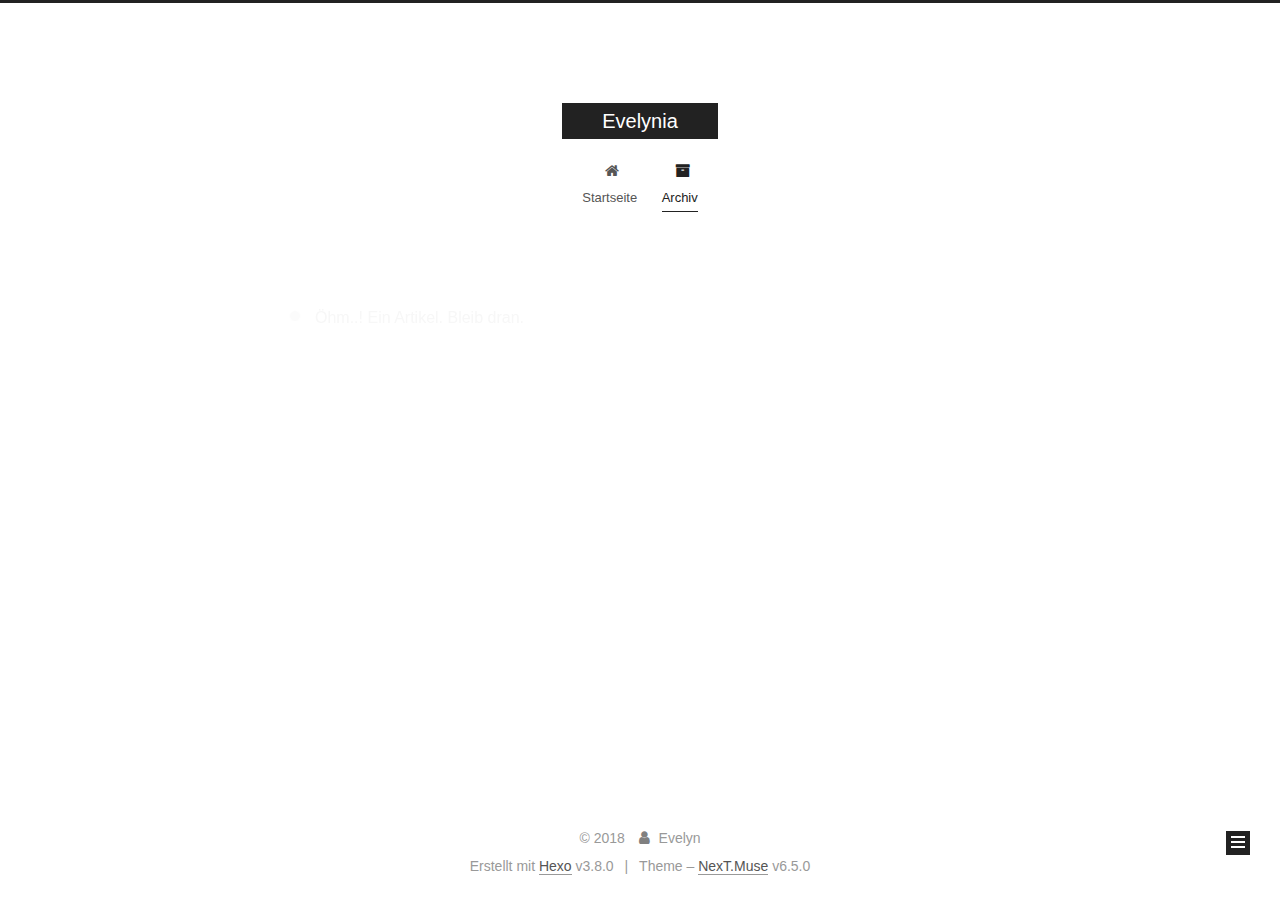
==== archives/index.html @ b8d5f266 "Site updated: 2018-11-14 13:41:40" ====
<!DOCTYPE html>












  


<html class="theme-next muse use-motion" lang="">
<head><meta name="generator" content="Hexo 3.8.0">
  <meta charset="UTF-8">
<meta http-equiv="X-UA-Compatible" content="IE=edge">
<meta name="viewport" content="width=device-width, initial-scale=1, maximum-scale=2">
<meta name="theme-color" content="#222">












<meta http-equiv="Cache-Control" content="no-transform">
<meta http-equiv="Cache-Control" content="no-siteapp">






















<link href="/lib/font-awesome/css/font-awesome.min.css?v=4.6.2" rel="stylesheet" type="text/css">

<link href="/css/main.css?v=6.5.0" rel="stylesheet" type="text/css">


  <link rel="apple-touch-icon" sizes="180x180" href="/images/apple-touch-icon-next.png?v=6.5.0">


  <link rel="icon" type="image/png" sizes="32x32" href="/images/favicon-32x32-next.png?v=6.5.0">


  <link rel="icon" type="image/png" sizes="16x16" href="/images/favicon-16x16-next.png?v=6.5.0">


  <link rel="mask-icon" href="/images/logo.svg?v=6.5.0" color="#222">









<script type="text/javascript" id="hexo.configurations">
  var NexT = window.NexT || {};
  var CONFIG = {
    root: '/',
    scheme: 'Muse',
    version: '6.5.0',
    sidebar: {"position":"left","display":"post","offset":12,"b2t":false,"scrollpercent":false,"onmobile":false},
    fancybox: false,
    fastclick: false,
    lazyload: false,
    tabs: true,
    motion: {"enable":true,"async":false,"transition":{"post_block":"fadeIn","post_header":"slideDownIn","post_body":"slideDownIn","coll_header":"slideLeftIn","sidebar":"slideUpIn"}},
    algolia: {
      applicationID: '',
      apiKey: '',
      indexName: '',
      hits: {"per_page":10},
      labels: {"input_placeholder":"Search for Posts","hits_empty":"We didn't find any results for the search: ${query}","hits_stats":"${hits} results found in ${time} ms"}
    }
  };
</script>


  




  <meta name="keywords" content="Unity">
<meta property="og:type" content="website">
<meta property="og:title" content="Evelynia">
<meta property="og:url" content="http://evelynia.github.io/archives/index.html">
<meta property="og:site_name" content="Evelynia">
<meta property="og:locale" content="default">
<meta name="twitter:card" content="summary">
<meta name="twitter:title" content="Evelynia">






  <link rel="canonical" href="http://evelynia.github.io/archives/">



<script type="text/javascript" id="page.configurations">
  CONFIG.page = {
    sidebar: "",
  };
</script>

  <title>Archiv | Evelynia</title>
  











  <noscript>
  <style type="text/css">
    .use-motion .motion-element,
    .use-motion .brand,
    .use-motion .menu-item,
    .sidebar-inner,
    .use-motion .post-block,
    .use-motion .pagination,
    .use-motion .comments,
    .use-motion .post-header,
    .use-motion .post-body,
    .use-motion .collection-title { opacity: initial; }

    .use-motion .logo,
    .use-motion .site-title,
    .use-motion .site-subtitle {
      opacity: initial;
      top: initial;
    }

    .use-motion {
      .logo-line-before i { left: initial; }
      .logo-line-after i { right: initial; }
    }
  </style>
</noscript>

</head>

<body itemscope="" itemtype="http://schema.org/WebPage" lang="default">

  
  
    
  

  <div class="container sidebar-position-left page-archive">
    <div class="headband"></div>

    <header id="header" class="header" itemscope="" itemtype="http://schema.org/WPHeader">
      <div class="header-inner"><div class="site-brand-wrapper">
  <div class="site-meta ">
    

    <div class="custom-logo-site-title">
      <a href="/" class="brand" rel="start">
        <span class="logo-line-before"><i></i></span>
        <span class="site-title">Evelynia</span>
        <span class="logo-line-after"><i></i></span>
      </a>
    </div>
    
  </div>

  <div class="site-nav-toggle">
    <button aria-label="Toggle navigation bar">
      <span class="btn-bar"></span>
      <span class="btn-bar"></span>
      <span class="btn-bar"></span>
    </button>
  </div>
</div>



<nav class="site-nav">
  
    <ul id="menu" class="menu">
      
        
        
        
          
          <li class="menu-item menu-item-home">

    
    
    
      
    

    

    <a href="/" rel="section"><i class="menu-item-icon fa fa-fw fa-home"></i> <br>Startseite</a>

  </li>
        
        
        
          
          <li class="menu-item menu-item-archives menu-item-active">

    
    
    
      
    

    

    <a href="/archives/" rel="section"><i class="menu-item-icon fa fa-fw fa-archive"></i> <br>Archiv</a>

  </li>

      
      
    </ul>
  

  
    

    
    
      
      
    
      
      
    
    

  


  

  
</nav>



  



</div>
    </header>

    


    <main id="main" class="main">
      <div class="main-inner">
        <div class="content-wrap">
          
          <div id="content" class="content">
            

  
  
  
  <div class="post-block archive">
    <div id="posts" class="posts-collapse">
      <span class="archive-move-on"></span>

      
      <span class="archive-page-counter">
        
        
        
          
        
        Öhm..! Ein Artikel. Bleib dran.
      </span>
      

      

        
        
        

        
          
          <div class="collection-title">
            <h1 class="archive-year" id="archive-year-2018">2018</h1>
          </div>
        
        

        

  <article class="post post-type-normal" itemscope="" itemtype="http://schema.org/Article">
    <header class="post-header">

      <h2 class="post-title">
        
            <a class="post-title-link" href="/2018/11/14/hello-world/" itemprop="url">
              
                <span itemprop="name">Hello World</span>
              
            </a>
        
      </h2>

      <div class="post-meta">
        <time class="post-time" itemprop="dateCreated" datetime="2018-11-14T13:19:32+08:00" content="2018-11-14">
          11-14
        </time>
      </div>

    </header>
  </article>



      

    </div>
  </div>
  
  
  

  



          </div>
          

        </div>
        
          
  
  <div class="sidebar-toggle">
    <div class="sidebar-toggle-line-wrap">
      <span class="sidebar-toggle-line sidebar-toggle-line-first"></span>
      <span class="sidebar-toggle-line sidebar-toggle-line-middle"></span>
      <span class="sidebar-toggle-line sidebar-toggle-line-last"></span>
    </div>
  </div>

  <aside id="sidebar" class="sidebar">
    
    <div class="sidebar-inner">

      

      

      <section class="site-overview-wrap sidebar-panel sidebar-panel-active">
        <div class="site-overview">
          <div class="site-author motion-element" itemprop="author" itemscope="" itemtype="http://schema.org/Person">
            
              <p class="site-author-name" itemprop="name">Evelyn</p>
              <p class="site-description motion-element" itemprop="description"></p>
          </div>

          
            <nav class="site-state motion-element">
              
                <div class="site-state-item site-state-posts">
                
                  <a href="/archives/">
                
                    <span class="site-state-item-count">1</span>
                    <span class="site-state-item-name">Artikel</span>
                  </a>
                </div>
              

              

              
            </nav>
          

          

          

          

          
          

          
            
          
          

        </div>
      </section>

      

      

    </div>
  </aside>


        
      </div>
    </main>

    <footer id="footer" class="footer">
      <div class="footer-inner">
        <div class="copyright">&copy; <span itemprop="copyrightYear">2018</span>
  <span class="with-love" id="animate">
    <i class="fa fa-user"></i>
  </span>
  <span class="author" itemprop="copyrightHolder">Evelyn</span>

  

  
</div>


  <div class="powered-by">Erstellt mit  <a href="https://hexo.io" class="theme-link" rel="noopener" target="_blank">Hexo</a> v3.8.0</div>



  <span class="post-meta-divider">|</span>



  <div class="theme-info">Theme – <a href="https://theme-next.org" class="theme-link" rel="noopener" target="_blank">NexT.Muse</a> v6.5.0</div>




        








        
      </div>
    </footer>

    
      <div class="back-to-top">
        <i class="fa fa-arrow-up"></i>
        
      </div>
    

    
	
    

    
  </div>

  

<script type="text/javascript">
  if (Object.prototype.toString.call(window.Promise) !== '[object Function]') {
    window.Promise = null;
  }
</script>


























  
  
    <script type="text/javascript" src="/lib/jquery/index.js?v=2.1.3"></script>
  

  
  
    <script type="text/javascript" src="/lib/velocity/velocity.min.js?v=1.2.1"></script>
  

  
  
    <script type="text/javascript" src="/lib/velocity/velocity.ui.min.js?v=1.2.1"></script>
  


  


  <script type="text/javascript" src="/js/src/utils.js?v=6.5.0"></script>

  <script type="text/javascript" src="/js/src/motion.js?v=6.5.0"></script>



  
  

  

  


  <script type="text/javascript" src="/js/src/bootstrap.js?v=6.5.0"></script>



  



  










  





  

  

  

  

  

  
  

  

  

  

  

  

  

</body>
</html>
---- css/main.css ----
/* normalize.css v3.0.2 | MIT License | git.io/normalize */
html {
  font-family: sans-serif; /* 1 */
  -ms-text-size-adjust: 100%; /* 2 */
  -webkit-text-size-adjust: 100%; /* 2 */
}
body {
  margin: 0;
}
article,
aside,
details,
figcaption,
figure,
footer,
header,
hgroup,
main,
menu,
nav,
section,
summary {
  display: block;
}
audio,
canvas,
progress,
video {
  display: inline-block; /* 1 */
  vertical-align: baseline; /* 2 */
}
audio:not([controls]) {
  display: none;
  height: 0;
}
[hidden],
template {
  display: none;
}
a {
  background-color: transparent;
}
a:active,
a:hover {
  outline: 0;
}
abbr[title] {
  border-bottom: 1px dotted;
}
b,
strong {
  font-weight: bold;
}
dfn {
  font-style: italic;
}
h1 {
  font-size: 2em;
  margin: 0.67em 0;
}
mark {
  background: #ff0;
  color: #000;
}
small {
  font-size: 80%;
}
sub,
sup {
  font-size: 75%;
  line-height: 0;
  position: relative;
  vertical-align: baseline;
}
sup {
  top: -0.5em;
}
sub {
  bottom: -0.25em;
}
img {
  border: 0;
}
svg:not(:root) {
  overflow: hidden;
}
figure {
  margin: 1em 40px;
}
hr {
  -moz-box-sizing: content-box;
  box-sizing: content-box;
  height: 0;
}
pre {
  overflow: auto;
}
code,
kbd,
pre,
samp {
  font-family: monospace, monospace;
  font-size: 1em;
}
button,
input,
optgroup,
select,
textarea {
  color: inherit; /* 1 */
  font: inherit; /* 2 */
  margin: 0; /* 3 */
}
button {
  overflow: visible;
}
button,
select {
  text-transform: none;
}
button,
html input[type="button"],
input[type="reset"],
input[type="submit"] {
  -webkit-appearance: button; /* 2 */
  cursor: pointer; /* 3 */
}
button[disabled],
html input[disabled] {
  cursor: default;
}
button::-moz-focus-inner,
input::-moz-focus-inner {
  border: 0;
  padding: 0;
}
input {
  line-height: normal;
}
input[type="checkbox"],
input[type="radio"] {
  box-sizing: border-box; /* 1 */
  padding: 0; /* 2 */
}
input[type="number"]::-webkit-inner-spin-button,
input[type="number"]::-webkit-outer-spin-button {
  height: auto;
}
input[type="search"] {
  -webkit-appearance: textfield; /* 1 */
  -moz-box-sizing: content-box;
  -webkit-box-sizing: content-box; /* 2 */
  box-sizing: content-box;
}
input[type="search"]::-webkit-search-cancel-button,
input[type="search"]::-webkit-search-decoration {
  -webkit-appearance: none;
}
fieldset {
  border: 1px solid #c0c0c0;
  margin: 0 2px;
  padding: 0.35em 0.625em 0.75em;
}
legend {
  border: 0; /* 1 */
  padding: 0; /* 2 */
}
textarea {
  overflow: auto;
}
optgroup {
  font-weight: bold;
}
table {
  border-collapse: collapse;
  border-spacing: 0;
}
td,
th {
  padding: 0;
}
::selection {
  background: #262a30;
  color: #fff;
}
body {
  position: relative;
  font-family: 'Lato', "PingFang SC", "Microsoft YaHei", sans-serif;
  font-size: 14px;
  line-height: 2;
  color: #555;
  background: #fff;
}
@media (max-width: 767px) {
  body {
    padding-right: 0 !important;
  }
}
@media (min-width: 768px) and (max-width: 991px) {
  body {
    padding-right: 0 !important;
  }
}
@media (min-width: 1200px) {
  body {
    font-size: 16px;
  }
}
h1,
h2,
h3,
h4,
h5,
h6 {
  margin: 0;
  padding: 0;
  font-weight: bold;
  line-height: 1.5;
  font-family: 'Lato', "PingFang SC", "Microsoft YaHei", sans-serif;
}
h1,
h2,
h3,
h4,
h5,
h6 {
  margin: 20px 0 15px;
}
h1 {
  font-size: 22px;
}
@media (max-width: 767px) {
  h1 {
    font-size: 18px;
  }
}
h2 {
  font-size: 20px;
}
@media (max-width: 767px) {
  h2 {
    font-size: 16px;
  }
}
h3 {
  font-size: 18px;
}
@media (max-width: 767px) {
  h3 {
    font-size: 14px;
  }
}
h4 {
  font-size: 16px;
}
@media (max-width: 767px) {
  h4 {
    font-size: 12px;
  }
}
h5 {
  font-size: 14px;
}
@media (max-width: 767px) {
  h5 {
    font-size: 10px;
  }
}
h6 {
  font-size: 12px;
}
@media (max-width: 767px) {
  h6 {
    font-size: 8px;
  }
}
p {
  margin: 0 0 20px 0;
}
a,
span.exturl {
  overflow-wrap: break-word;
  word-wrap: break-word;
  background-color: transparent;
  color: #555;
  text-decoration: none;
  outline: none;
  border-bottom: 1px solid #999;
  cursor: pointer;
}
a:hover,
span.exturl:hover {
  color: #222;
  border-bottom-color: #222;
}
blockquote {
  margin: 0;
  padding: 0;
}
img {
  display: block;
  margin: auto;
  max-width: 100%;
  height: auto;
}
hr {
  margin: 40px 0;
  height: 3px;
  border: none;
  background-color: #ddd;
  background-image: repeating-linear-gradient(-45deg, #fff, #fff 4px, transparent 4px, transparent 8px);
}
blockquote {
  padding: 0 15px;
  color: #666;
  border-left: 4px solid #ddd;
}
blockquote cite::before {
  content: "-";
  padding: 0 5px;
}
dt {
  font-weight: 700;
}
dd {
  margin: 0;
  padding: 0;
}
kbd {
  border: 1px solid #ccc;
  border-radius: 0.2em;
  box-shadow: 0.1em 0.1em 0.2em rgba(0,0,0,0.1);
  background-color: #f9f9f9;
  font-family: inherit;
  background-image: -webkit-linear-gradient(top, #eee, #fff, #eee);
  padding: 0.1em 0.3em;
  white-space: nowrap;
}
.text-left {
  text-align: left;
}
.text-center {
  text-align: center;
}
.text-right {
  text-align: right;
}
.text-justify {
  text-align: justify;
}
.text-nowrap {
  white-space: nowrap;
}
.text-lowercase {
  text-transform: lowercase;
}
.text-uppercase {
  text-transform: uppercase;
}
.text-capitalize {
  text-transform: capitalize;
}
.center-block {
  display: block;
  margin-left: auto;
  margin-right: auto;
}
.clearfix:before,
.clearfix:after {
  content: " ";
  display: table;
}
.clearfix:after {
  clear: both;
}
.pullquote {
  width: 45%;
}
.pullquote.left {
  float: left;
  margin-left: 5px;
  margin-right: 10px;
}
.pullquote.right {
  float: right;
  margin-left: 10px;
  margin-right: 5px;
}
.affix.affix.affix {
  position: fixed;
}
.translation {
  margin-top: -20px;
  font-size: 14px;
  color: #999;
}
.scrollbar-measure {
  width: 100px;
  height: 100px;
  overflow: scroll;
  position: absolute;
  top: -9999px;
}
.use-motion .motion-element {
  opacity: 0;
}
table {
  margin: 20px 0;
  width: 100%;
  border-collapse: collapse;
  border-spacing: 0;
  border: 1px solid #ddd;
  font-size: 14px;
  word-break: break-all;
}
table>tbody>tr:nth-of-type(odd) {
  background-color: #f9f9f9;
}
table>tbody>tr:hover {
  background-color: #f5f5f5;
}
caption,
th,
td {
  padding: 8px;
  text-align: left;
  vertical-align: middle;
  font-weight: normal;
}
th,
td {
  border-bottom: 3px solid #ddd;
  border-right: 1px solid #eee;
}
th {
  padding-bottom: 10px;
  font-weight: 700;
}
td {
  border-bottom-width: 1px;
}
html,
body {
  height: 100%;
}
.container {
  position: relative;
  min-height: 100%;
}
.header-inner {
  margin: 0 auto;
  padding: 100px 0 70px;
  width: 700px;
}
@media (min-width: 1200px) {
  .container .header-inner {
    width: 800px;
  }
}
@media (min-width: 1600px) {
  .container .header-inner {
    width: 900px;
  }
}
.main {
  padding-bottom: 150px;
}
.main-inner {
  margin: 0 auto;
  width: 700px;
}
@media (min-width: 1200px) {
  .container .main-inner {
    width: 800px;
  }
}
@media (min-width: 1600px) {
  .container .main-inner {
    width: 900px;
  }
}
.footer {
  position: absolute;
  left: 0;
  bottom: 0;
  width: 100%;
  min-height: 50px;
}
.footer-inner {
  box-sizing: border-box;
  margin: 20px auto;
  width: 700px;
}
@media (min-width: 1200px) {
  .container .footer-inner {
    width: 800px;
  }
}
@media (min-width: 1600px) {
  .container .footer-inner {
    width: 900px;
  }
}
pre,
.highlight {
  overflow: auto;
  margin: 20px 0;
  padding: 0;
  font-size: 14px;
  color: #4d4d4c;
  background: #f7f7f7;
  line-height: 1.6;
}
pre,
code {
  font-family: consolas, Menlo, "PingFang SC", "Microsoft YaHei", monospace;
}
code {
  overflow-wrap: break-word;
  word-wrap: break-word;
  padding: 2px 4px;
  color: #555;
  background: #eee;
  border-radius: 3px;
  font-size: 14px;
}
pre {
  padding: 10px;
}
pre code {
  padding: 0;
  color: #4d4d4c;
  background: none;
  text-shadow: none;
}
.highlight {
  border-radius: 1px;
}
.highlight pre {
  border: none;
  margin: 0;
  padding: 10px 0;
}
.highlight table {
  margin: 0;
  width: auto;
  border: none;
}
.highlight td {
  border: none;
  padding: 0;
}
.highlight figcaption {
  font-size: 1em;
  color: #4d4d4c;
  line-height: 1em;
  margin-bottom: 1em;
  margin: 0em;
  padding: 0.5em;
  background: #eee;
  border-bottom: 1px solid #e9e9e9;
}
.highlight figcaption:before,
.highlight figcaption:after {
  content: " ";
  display: table;
}
.highlight figcaption:after {
  clear: both;
}
.highlight figcaption a {
  float: right;
  color: #4d4d4c;
}
.highlight figcaption a:hover {
  border-bottom-color: #4d4d4c;
}
.highlight .gutter pre {
  padding-left: 10px;
  padding-right: 10px;
  color: #869194;
  text-align: right;
  background-color: #eff2f3;
}
.highlight .code pre {
  width: 100%;
  padding-left: 10px;
  padding-right: 10px;
  background-color: #f7f7f7;
}
.highlight .line {
  height: 20px;
}
.gutter {
  -webkit-user-select: none;
  -moz-user-select: none;
  -ms-user-select: none;
  user-select: none;
}
.gist table {
  width: auto;
}
.gist table td {
  border: none;
}
pre .deletion {
  background: #fdd;
}
pre .addition {
  background: #dfd;
}
pre .meta {
  color: #8959a8;
}
pre .comment {
  color: #8e908c;
}
pre .variable,
pre .attribute,
pre .tag,
pre .regexp,
pre .ruby .constant,
pre .xml .tag .title,
pre .xml .pi,
pre .xml .doctype,
pre .html .doctype,
pre .css .id,
pre .css .class,
pre .css .pseudo {
  color: #c82829;
}
pre .number,
pre .preprocessor,
pre .built_in,
pre .literal,
pre .params,
pre .constant,
pre .command {
  color: #f5871f;
}
pre .ruby .class .title,
pre .css .rules .attribute,
pre .string,
pre .value,
pre .inheritance,
pre .header,
pre .ruby .symbol,
pre .xml .cdata,
pre .special,
pre .number,
pre .formula {
  color: #718c00;
}
pre .title,
pre .css .hexcolor {
  color: #3e999f;
}
pre .function,
pre .python .decorator,
pre .python .title,
pre .ruby .function .title,
pre .ruby .title .keyword,
pre .perl .sub,
pre .javascript .title,
pre .coffeescript .title {
  color: #4271ae;
}
pre .keyword,
pre .javascript .function {
  color: #8959a8;
}
.posts-expand .post-body img.full-image {
  border: none;
}
.blockquote-center,
.page-home .post-type-quote blockquote,
.page-post-detail .post-type-quote blockquote {
  position: relative;
  margin: 40px 0;
  padding: 0;
  border-left: none;
  text-align: center;
}
.blockquote-center::before,
.page-home .post-type-quote blockquote::before,
.page-post-detail .post-type-quote blockquote::before,
.blockquote-center::after,
.page-home .post-type-quote blockquote::after,
.page-post-detail .post-type-quote blockquote::after {
  position: absolute;
  content: ' ';
  display: block;
  width: 100%;
  height: 24px;
  opacity: 0.2;
  background-repeat: no-repeat;
  background-position: 0 -6px;
  background-size: 22px 22px;
}
.blockquote-center::before,
.page-home .post-type-quote blockquote::before,
.page-post-detail .post-type-quote blockquote::before {
  top: -20px;
  background-image: url("../images/quote-l.svg");
  border-top: 1px solid #ccc;
}
.blockquote-center::after,
.page-home .post-type-quote blockquote::after,
.page-post-detail .post-type-quote blockquote::after {
  bottom: -20px;
  background-image: url("../images/quote-r.svg");
  border-bottom: 1px solid #ccc;
  background-position: 100% 8px;
}
.blockquote-center p,
.page-home .post-type-quote blockquote p,
.page-post-detail .post-type-quote blockquote p,
.blockquote-center div,
.page-home .post-type-quote blockquote div,
.page-post-detail .post-type-quote blockquote div {
  text-align: center;
}
.post .post-body .group-picture img {
  box-sizing: border-box;
  padding: 0 3px;
  border: none;
}
.post .group-picture-row {
  overflow: hidden;
  margin-top: 6px;
}
.post .group-picture-row:first-child {
  margin-top: 0;
}
.post .group-picture-column {
  float: left;
}
.page-post-detail .post-body .group-picture-column {
  float: none;
  margin-top: 10px;
  width: auto !important;
}
.page-post-detail .post-body .group-picture-column img {
  margin: 0 auto;
}
.page-archive .group-picture-container {
  overflow: hidden;
}
.page-archive .group-picture-row {
  float: left;
}
.page-archive .group-picture-row:first-child {
  margin-top: 6px;
}
.page-archive .group-picture-column {
  max-width: 150px;
  max-height: 150px;
}
.post-body .note {
  position: relative;
  padding: 15px;
  margin-bottom: 20px;
  border: 1px solid #eee;
  border-left-width: 5px;
  border-radius: 3px;
}
.post-body .note h2,
.post-body .note h3,
.post-body .note h4,
.post-body .note h5,
.post-body .note h6 {
  margin-top: 0;
  margin-bottom: 0;
  border-bottom: initial;
  padding-top: 0 !important;
}
.post-body .note p:first-child,
.post-body .note ul:first-child,
.post-body .note ol:first-child,
.post-body .note table:first-child,
.post-body .note pre:first-child,
.post-body .note blockquote:first-child {
  margin-top: 0;
}
.post-body .note p:last-child,
.post-body .note ul:last-child,
.post-body .note ol:last-child,
.post-body .note table:last-child,
.post-body .note pre:last-child,
.post-body .note blockquote:last-child {
  margin-bottom: 0;
}
.post-body .note.default {
  border-left-color: #777;
}
.post-body .note.default h2,
.post-body .note.default h3,
.post-body .note.default h4,
.post-body .note.default h5,
.post-body .note.default h6 {
  color: #777;
}
.post-body .note.primary {
  border-left-color: #6f42c1;
}
.post-body .note.primary h2,
.post-body .note.primary h3,
.post-body .note.primary h4,
.post-body .note.primary h5,
.post-body .note.primary h6 {
  color: #6f42c1;
}
.post-body .note.info {
  border-left-color: #428bca;
}
.post-body .note.info h2,
.post-body .note.info h3,
.post-body .note.info h4,
.post-body .note.info h5,
.post-body .note.info h6 {
  color: #428bca;
}
.post-body .note.success {
  border-left-color: #5cb85c;
}
.post-body .note.success h2,
.post-body .note.success h3,
.post-body .note.success h4,
.post-body .note.success h5,
.post-body .note.success h6 {
  color: #5cb85c;
}
.post-body .note.warning {
  border-left-color: #f0ad4e;
}
.post-body .note.warning h2,
.post-body .note.warning h3,
.post-body .note.warning h4,
.post-body .note.warning h5,
.post-body .note.warning h6 {
  color: #f0ad4e;
}
.post-body .note.danger {
  border-left-color: #d9534f;
}
.post-body .note.danger h2,
.post-body .note.danger h3,
.post-body .note.danger h4,
.post-body .note.danger h5,
.post-body .note.danger h6 {
  color: #d9534f;
}
.post-body .label {
  display: inline;
  padding: 0 2px;
  white-space: nowrap;
}
.post-body .label.default {
  background-color: #f0f0f0;
}
.post-body .label.primary {
  background-color: #efe6f7;
}
.post-body .label.info {
  background-color: #e5f2f8;
}
.post-body .label.success {
  background-color: #e7f4e9;
}
.post-body .label.warning {
  background-color: #fcf6e1;
}
.post-body .label.danger {
  background-color: #fae8eb;
}
.post-body .tabs {
  position: relative;
  display: block;
  margin-bottom: 20px;
  padding-top: 10px;
}
.post-body .tabs ul.nav-tabs {
  margin: 0;
  padding: 0;
  display: flex;
  margin-bottom: -1px;
}
@media (max-width: 413px) {
  .post-body .tabs ul.nav-tabs {
    display: block;
    margin-bottom: 5px;
  }
}
.post-body .tabs ul.nav-tabs li.tab {
  list-style-type: none !important;
  margin: 0 0.25em 0 0;
  border-top: 3px solid transparent;
  border-left: 1px solid transparent;
  border-right: 1px solid transparent;
}
@media (max-width: 413px) {
  .post-body .tabs ul.nav-tabs li.tab {
    margin: initial;
    border-top: 1px solid transparent;
    border-left: 3px solid transparent;
    border-right: 1px solid transparent;
    border-bottom: 1px solid transparent;
  }
}
.post-body .tabs ul.nav-tabs li.tab a {
  outline: 0;
  border-bottom: initial;
  display: block;
  line-height: 1.8em;
  padding: 0.25em 0.75em;
  transition-duration: 0.2s;
  transition-timing-function: ease-out;
  transition-delay: 0s;
}
.post-body .tabs ul.nav-tabs li.tab a i {
  width: 1.285714285714286em;
}
.post-body .tabs ul.nav-tabs li.tab.active {
  border-top: 3px solid #fc6423;
  border-left: 1px solid #ddd;
  border-right: 1px solid #ddd;
  background-color: #fff;
}
@media (max-width: 413px) {
  .post-body .tabs ul.nav-tabs li.tab.active {
    border-top: 1px solid #ddd;
    border-left: 3px solid #fc6423;
    border-right: 1px solid #ddd;
    border-bottom: 1px solid #ddd;
  }
}
.post-body .tabs ul.nav-tabs li.tab.active a {
  cursor: default;
  color: #555;
}
.post-body .tabs .tab-content {
  background-color: #fff;
}
.post-body .tabs .tab-content .tab-pane {
  border: 1px solid #ddd;
  padding: 20px 20px 0 20px;
}
.post-body .tabs .tab-content .tab-pane:not(.active) {
  display: none !important;
}
.post-body .tabs .tab-content .tab-pane.active {
  display: block !important;
}
.btn {
  display: inline-block;
  padding: 0 20px;
  font-size: 14px;
  color: #fff;
  background: #222;
  border: 2px solid #222;
  text-decoration: none;
  border-radius: 0;
  transition-property: background-color;
  transition-duration: 0.2s;
  transition-timing-function: ease-in-out;
  transition-delay: 0s;
  line-height: 2;
}
.btn:hover {
  border-color: #222;
  color: #222;
  background: #fff;
}
.btn +.btn {
  margin: 0 0 8px 8px;
}
.btn .fa-fw {
  width: 1.285714285714286em;
  text-align: left;
}
.btn-bar {
  display: block;
  width: 22px;
  height: 2px;
  background: #555;
  border-radius: 1px;
}
.btn-bar+.btn-bar {
  margin-top: 4px;
}
.pagination {
  margin: 120px 0 40px;
  text-align: center;
  border-top: 1px solid #eee;
}
.page-number-basic,
.pagination .prev,
.pagination .next,
.pagination .page-number,
.pagination .space {
  display: inline-block;
  position: relative;
  top: -1px;
  margin: 0 10px;
  padding: 0 11px;
}
@media (max-width: 767px) {
  .page-number-basic,
  .pagination .prev,
  .pagination .next,
  .pagination .page-number,
  .pagination .space {
    margin: 0 5px;
  }
}
.pagination .prev,
.pagination .next,
.pagination .page-number {
  border-bottom: 0;
  border-top: 1px solid #eee;
  transition-property: border-color;
  transition-duration: 0.2s;
  transition-timing-function: ease-in-out;
  transition-delay: 0s;
}
.pagination .prev:hover,
.pagination .next:hover,
.pagination .page-number:hover {
  border-top-color: #222;
}
.pagination .space {
  padding: 0;
  margin: 0;
}
.pagination .prev {
  margin-left: 0;
}
.pagination .next {
  margin-right: 0;
}
.pagination .page-number.current {
  color: #fff;
  background: #ccc;
  border-top-color: #ccc;
}
@media (max-width: 767px) {
  .pagination {
    border-top: none;
  }
  .pagination .prev,
  .pagination .next,
  .pagination .page-number {
    margin-bottom: 10px;
    border-top: 0;
    border-bottom: 1px solid #eee;
    padding: 0 10px;
  }
  .pagination .prev:hover,
  .pagination .next:hover,
  .pagination .page-number:hover {
    border-bottom-color: #222;
  }
}
.comments {
  margin: 60px 20px 0;
}
.tag-cloud {
  text-align: center;
}
.tag-cloud a {
  display: inline-block;
  margin: 10px;
}
.back-to-top {
  box-sizing: border-box;
  position: fixed;
  bottom: -100px;
  right: 30px;
  z-index: 1050;
  padding: 0 6px;
  width: 24px;
  background: #222;
  font-size: 12px;
  opacity: 1;
  color: #fff;
  cursor: pointer;
  text-align: center;
  -webkit-transform: translateZ(0);
  transition-property: bottom;
  transition-duration: 0.2s;
  transition-timing-function: ease-in-out;
  transition-delay: 0s;
}
@media (min-width: 768px) and (max-width: 991px) {
  .back-to-top {
    display: none !important;
  }
}
@media (max-width: 767px) {
  .back-to-top {
    display: none !important;
  }
}
.back-to-top.back-to-top-on {
  bottom: 19px;
}
.header {
  background: transparent;
}
.header-inner {
  position: relative;
}
.headband {
  height: 3px;
  background: #222;
}
.site-meta {
  margin: 0;
  text-align: center;
}
@media (max-width: 767px) {
  .site-meta {
    text-align: center;
  }
}
.brand {
  position: relative;
  display: inline-block;
  padding: 0 40px;
  color: #fff;
  background: #222;
  border-bottom: none;
}
.brand:hover {
  color: #fff;
}
.logo {
  display: inline-block;
  margin-right: 5px;
  line-height: 36px;
  vertical-align: top;
}
.site-title {
  display: inline-block;
  vertical-align: top;
  line-height: 36px;
  font-size: 20px;
  font-weight: normal;
  font-family: 'Lato', "PingFang SC", "Microsoft YaHei", sans-serif;
}
.site-subtitle {
  margin-top: 10px;
  font-size: 13px;
  color: #999;
}
.use-motion .brand {
  opacity: 0;
}
.use-motion .logo,
.use-motion .site-title,
.use-motion .site-subtitle {
  opacity: 0;
  position: relative;
  top: -10px;
}
.site-nav-toggle {
  display: none;
  position: absolute;
  top: 10px;
  left: 10px;
}
@media (max-width: 767px) {
  .site-nav-toggle {
    display: block;
  }
}
.site-nav-toggle button {
  margin-top: 2px;
  padding: 9px 10px;
  background: transparent;
  border: none;
}
@media (max-width: 767px) {
  .site-nav {
    display: none;
    margin: 0 -10px;
    padding: 0 10px;
    clear: both;
    border-top: 1px solid #ddd;
  }
}
@media (min-width: 768px) and (max-width: 991px) {
  .site-nav {
    display: block !important;
  }
}
@media (min-width: 992px) {
  .site-nav {
    display: block !important;
  }
}
.menu {
  margin-top: 20px;
  padding-left: 0;
  text-align: center;
}
.menu .menu-item {
  display: inline-block;
  margin: 0 10px;
  list-style: none;
}
@media screen and (max-width: 767px) {
  .menu .menu-item {
    margin-top: 10px;
  }
}
.menu .menu-item a,
.menu .menu-item span.exturl {
  display: block;
  font-size: 13px;
  line-height: inherit;
  border-bottom: 1px solid transparent;
  transition-property: border-color;
  transition-duration: 0.2s;
  transition-timing-function: ease-in-out;
  transition-delay: 0s;
}
.menu .menu-item a:hover,
.menu .menu-item span.exturl:hover {
  border-bottom-color: #222;
}
.menu .menu-item .fa {
  margin-right: 5px;
}
.use-motion .menu-item {
  opacity: 0;
}
.post-body {
  overflow-wrap: break-word;
  word-wrap: break-word;
  font-family: 'Lato', "PingFang SC", "Microsoft YaHei", sans-serif;
}
.post-body .exturl .fa {
  font-size: 14px;
  margin-left: 4px;
}
.post-body .fancybox img {
  display: block !important;
  margin: 0 auto;
  cursor: pointer;
  cursor: zoom-in;
  cursor: -webkit-zoom-in;
}
.post-body .image-caption,
.post-body .figure .caption {
  margin: -20px auto 15px;
  text-align: center;
  font-size: 14px;
  color: #999;
  font-weight: bold;
  line-height: 1;
}
.post-sticky-flag {
  display: inline-block;
  font-size: 16px;
  -ms-transform: rotate(30deg);
  -webkit-transform: rotate(30deg);
  -moz-transform: rotate(30deg);
  -ms-transform: rotate(30deg);
  -o-transform: rotate(30deg);
  transform: rotate(30deg);
}
.use-motion .post-block,
.use-motion .pagination,
.use-motion .comments {
  opacity: 0;
}
.use-motion .post-header {
  opacity: 0;
}
.use-motion .post-body {
  opacity: 0;
}
.use-motion .collection-title {
  opacity: 0;
}
.posts-expand {
  padding-top: 40px;
}
@media (max-width: 767px) {
  .posts-expand {
    margin: 0 20px;
  }
  .post-body pre .gutter pre {
    padding-right: 10px;
  }
  .post-body .highlight {
    margin-left: 0px;
    margin-right: 0px;
    padding: 0;
  }
  .post-body .highlight .gutter pre {
    padding-right: 10px;
  }
}
@media (min-width: 992px) {
  .posts-expand .post-body {
    text-align: justify;
  }
}
.posts-expand .post-body h2,
.posts-expand .post-body h3,
.posts-expand .post-body h4,
.posts-expand .post-body h5,
.posts-expand .post-body h6 {
  padding-top: 10px;
}
.posts-expand .post-body h2 .header-anchor,
.posts-expand .post-body h3 .header-anchor,
.posts-expand .post-body h4 .header-anchor,
.posts-expand .post-body h5 .header-anchor,
.posts-expand .post-body h6 .header-anchor {
  float: right;
  margin-left: 10px;
  color: #ccc;
  border-bottom-style: none;
  visibility: hidden;
}
.posts-expand .post-body h2 .header-anchor:hover,
.posts-expand .post-body h3 .header-anchor:hover,
.posts-expand .post-body h4 .header-anchor:hover,
.posts-expand .post-body h5 .header-anchor:hover,
.posts-expand .post-body h6 .header-anchor:hover {
  color: inherit;
}
.posts-expand .post-body h2:hover .header-anchor,
.posts-expand .post-body h3:hover .header-anchor,
.posts-expand .post-body h4:hover .header-anchor,
.posts-expand .post-body h5:hover .header-anchor,
.posts-expand .post-body h6:hover .header-anchor {
  visibility: visible;
}
.posts-expand .post-body ul li {
  list-style: circle;
}
.posts-expand .post-body img {
  box-sizing: border-box;
  margin: auto;
  padding: 3px;
  border: 1px solid #ddd;
}
.posts-expand .post-body .fancybox img {
  margin: 0 auto 25px;
}
.posts-expand .post-body img {
  margin: 0 auto 25px;
}
@media (max-width: 767px) {
  .posts-collapse {
    margin: 0 20px;
  }
  .posts-collapse .post-title,
  .posts-collapse .post-meta {
    display: block;
    width: auto;
    text-align: left;
  }
}
.posts-collapse {
  position: relative;
  z-index: 1010;
  margin-left: 55px;
}
.posts-collapse::after {
  content: " ";
  position: absolute;
  top: 20px;
  left: 0;
  margin-left: -2px;
  width: 4px;
  height: 100%;
  background: #f5f5f5;
  z-index: -1;
}
@media (max-width: 767px) {
  .posts-collapse {
    margin: 0 20px;
  }
}
.posts-collapse .collection-title {
  position: relative;
  margin: 60px 0;
}
.posts-collapse .collection-title h1,
.posts-collapse .collection-title h2 {
  margin-left: 20px;
}
.posts-collapse .collection-title small {
  color: #bbb;
  margin-left: 5px;
}
.posts-collapse .collection-title::before {
  content: " ";
  position: absolute;
  left: 0;
  top: 50%;
  margin-left: -4px;
  margin-top: -4px;
  width: 8px;
  height: 8px;
  background: #bbb;
  border-radius: 50%;
}
.posts-collapse .post {
  margin: 30px 0;
}
.posts-collapse .post-header {
  position: relative;
  transition-duration: 0.2s;
  transition-timing-function: ease-in-out;
  transition-delay: 0s;
  transition-property: border;
  border-bottom: 1px dashed #ccc;
}
.posts-collapse .post-header::before {
  content: " ";
  position: absolute;
  left: 0;
  top: 12px;
  width: 6px;
  height: 6px;
  margin-left: -4px;
  background: #bbb;
  border-radius: 50%;
  border: 1px solid #fff;
  transition-duration: 0.2s;
  transition-timing-function: ease-in-out;
  transition-delay: 0s;
  transition-property: background;
}
.posts-collapse .post-header:hover {
  border-bottom-color: #666;
}
.posts-collapse .post-header:hover::before {
  background: #222;
}
.posts-collapse .post-meta {
  position: absolute;
  font-size: 12px;
  left: 20px;
  top: 5px;
}
.posts-collapse .post-comments-count {
  display: none;
}
.posts-collapse .post-title {
  margin-left: 60px;
  font-size: 16px;
  font-weight: normal;
  line-height: inherit;
}
.posts-collapse .post-title::after {
  margin-left: 3px;
  opacity: 0.6;
}
.posts-collapse .post-title a,
.posts-collapse .post-title span.exturl {
  color: #666;
  border-bottom: none;
}
.page-home .post-type-quote .post-header,
.page-post-detail .post-type-quote .post-header,
.page-home .post-type-quote .post-tags,
.page-post-detail .post-type-quote .post-tags {
  display: none;
}
.posts-expand .post-title {
  overflow-wrap: break-word;
  word-wrap: break-word;
  text-align: center;
  font-weight: 400;
}
.posts-expand .post-title-link {
  display: inline-block;
  position: relative;
  color: #555;
  border-bottom: none;
  line-height: 1.2;
  vertical-align: top;
}
.posts-expand .post-title-link::before {
  content: "";
  position: absolute;
  width: 100%;
  height: 2px;
  bottom: 0;
  left: 0;
  background-color: #000;
  visibility: hidden;
  -webkit-transform: scaleX(0);
  -moz-transform: scaleX(0);
  -ms-transform: scaleX(0);
  -o-transform: scaleX(0);
  transform: scaleX(0);
  transition-duration: 0.2s;
  transition-timing-function: ease-in-out;
  transition-delay: 0s;
}
.posts-expand .post-title-link:hover::before {
  visibility: visible;
  -webkit-transform: scaleX(1);
  -moz-transform: scaleX(1);
  -ms-transform: scaleX(1);
  -o-transform: scaleX(1);
  transform: scaleX(1);
}
.posts-expand .post-title-link .fa {
  font-size: 20px;
  margin-left: 5px;
}
.posts-expand .post-meta {
  margin: 3px 0 60px 0;
  color: #999;
  font-family: 'Lato', "PingFang SC", "Microsoft YaHei", sans-serif;
  font-size: 12px;
  text-align: center;
}
.posts-expand .post-meta .post-category-list {
  display: inline-block;
  margin: 0;
  padding: 3px;
}
.posts-expand .post-meta .post-category-list-link {
  color: #999;
}
.posts-expand .post-meta .post-description {
  font-size: 14px;
  margin-top: 2px;
}
.posts-expand .post-meta time {
  border-bottom: 1px dashed #999;
  cursor: help;
}
.post-meta-divider {
  margin: 0 0.5em;
}
.post-meta-item-icon {
  margin-right: 3px;
}
@media (min-width: 768px) and (max-width: 991px) {
  .post-meta-item-icon {
    display: inline-block;
  }
}
@media (max-width: 767px) {
  .post-meta-item-icon {
    display: inline-block;
  }
}
@media (min-width: 768px) and (max-width: 991px) {
  .post-meta-item-text {
    display: none;
  }
}
@media (max-width: 767px) {
  .post-meta-item-text {
    display: none;
  }
}
.post-button {
  margin-top: 40px;
}
.posts-expand .post-tags {
  margin-top: 40px;
  text-align: center;
}
.posts-expand .post-tags a {
  display: inline-block;
  margin-right: 10px;
  font-size: 13px;
}
.post-nav {
  display: table;
  margin-top: 15px;
  width: 100%;
  border-top: 1px solid #eee;
}
.post-nav-divider {
  display: table-cell;
  width: 10%;
}
.post-nav-item {
  display: table-cell;
  padding: 10px 0 0 0;
  width: 45%;
  vertical-align: top;
}
.post-nav-item a {
  position: relative;
  display: block;
  line-height: 25px;
  font-size: 14px;
  color: #555;
  border-bottom: none;
}
.post-nav-item a:hover {
  color: #222;
  border-bottom: none;
}
.post-nav-item a:active {
  top: 2px;
}
.post-nav-item .fa {
  position: absolute;
  top: 8px;
  left: 0;
  font-size: 12px;
}
.post-nav-next a {
  padding-left: 15px;
}
.post-nav-prev {
  text-align: right;
}
.post-nav-prev a {
  padding-right: 15px;
}
.post-nav-prev .fa {
  right: 0;
  left: auto;
}
.posts-expand .post-eof {
  display: block;
  margin: 80px auto 60px;
  width: 8%;
  height: 1px;
  background: #ccc;
  text-align: center;
}
.post:last-child .post-eof.post-eof.post-eof {
  display: none;
}
.post-gallery {
  display: table;
  table-layout: fixed;
  width: 100%;
  border-collapse: separate;
}
.post-gallery-row {
  display: table-row;
}
.post-gallery .post-gallery-img {
  display: table-cell;
  text-align: center;
  vertical-align: middle;
  border: none;
}
.post-gallery .post-gallery-img img {
  max-width: 100%;
  max-height: 100%;
  border: none;
}
.fancybox-close,
.fancybox-close:hover {
  border: none;
}
.rtl.post-body p,
.rtl.post-body a,
.rtl.post-body h1,
.rtl.post-body h2,
.rtl.post-body h3,
.rtl.post-body h4,
.rtl.post-body h5,
.rtl.post-body h6,
.rtl.post-body li,
.rtl.post-body ul,
.rtl.post-body ol {
  direction: rtl;
  font-family: UKIJ Ekran;
}
.rtl.post-title {
  font-family: UKIJ Ekran;
}
.sidebar {
  position: fixed;
  right: 0;
  top: 0;
  bottom: 0;
  width: 0;
  z-index: 1040;
  box-shadow: inset 0 2px 6px #000;
  background: #222;
  -webkit-transform: translateZ(0);
}
.sidebar a,
.sidebar .exturl {
  color: #999;
  border-bottom-color: #555;
}
.sidebar a:hover,
.sidebar .exturl:hover {
  color: #eee;
}
@media (min-width: 768px) and (max-width: 991px) {
  .sidebar {
    display: none !important;
  }
}
@media (max-width: 767px) {
  .sidebar {
    display: none !important;
  }
}
.sidebar-inner {
  position: relative;
  padding: 20px 10px;
  color: #999;
  text-align: center;
}
.site-overview-wrap {
  overflow: hidden;
}
.site-overview {
  overflow-y: auto;
  overflow-x: hidden;
}
.sidebar-toggle {
  position: fixed;
  right: 30px;
  bottom: 45px;
  width: 14px;
  height: 14px;
  padding: 5px;
  background: #222;
  line-height: 0;
  z-index: 1050;
  cursor: pointer;
  -webkit-transform: translateZ(0);
}
@media (min-width: 768px) and (max-width: 991px) {
  .sidebar-toggle {
    display: none !important;
  }
}
@media (max-width: 767px) {
  .sidebar-toggle {
    display: none !important;
  }
}
.sidebar-toggle-line {
  position: relative;
  display: inline-block;
  vertical-align: top;
  height: 2px;
  width: 100%;
  background: #fff;
  margin-top: 3px;
}
.sidebar-toggle-line:first-child {
  margin-top: 0;
}
.site-author-image {
  display: block;
  margin: 0 auto;
  padding: 2px;
  max-width: 96px;
  height: auto;
  border: 2px solid #333;
  opacity: 1;
}
.site-author-name {
  margin: 5px 0 0;
  text-align: center;
  color: #f5f5f5;
  font-weight: normal;
}
.site-description {
  margin-top: 5px;
  text-align: center;
  font-size: 14px;
  color: #999;
}
.site-state {
  overflow: hidden;
  line-height: 1.4;
  white-space: nowrap;
  text-align: center;
}
.site-state-item {
  display: inline-block;
  padding: 0 15px;
  border-left: 1px solid #333;
}
.site-state-item:first-child {
  border-left: none;
}
.site-state-item a {
  border-bottom: none;
}
.site-state-item-count {
  display: block;
  text-align: center;
  color: inherit;
  font-weight: 600;
  font-size: 18px;
}
.site-state-item-name {
  font-size: 13px;
  color: inherit;
}
.feed-link {
  margin-top: 20px;
}
.feed-link a {
  display: inline-block;
  padding: 0 15px;
  color: #fc6423;
  border: 1px solid #fc6423;
  border-radius: 4px;
}
.feed-link a i {
  color: #fc6423;
  font-size: 14px;
}
.feed-link a:hover {
  color: #fff;
  background: #fc6423;
}
.feed-link a:hover i {
  color: #fff;
}
.links-of-author {
  margin-top: 20px;
}
.links-of-author a,
.links-of-author .exturl {
  display: inline-block;
  vertical-align: middle;
  margin-right: 10px;
  margin-bottom: 10px;
  border-bottom-color: #555;
  font-size: 13px;
}
.links-of-author a:before,
.links-of-author .exturl:before {
  display: inline-block;
  vertical-align: middle;
  margin-right: 3px;
  content: " ";
  width: 4px;
  height: 4px;
  border-radius: 50%;
  background: #212eff;
}
.links-of-blogroll {
  font-size: 13px;
}
.links-of-blogroll-title {
  margin-top: 20px;
  font-size: 14px;
  font-weight: 600;
}
.links-of-blogroll-list {
  margin: 0;
  padding: 0;
  list-style: none;
}
.links-of-blogroll-item {
  padding: 2px 10px;
}
.links-of-blogroll-item a,
.links-of-blogroll-item span.exturl {
  max-width: 280px;
  box-sizing: border-box;
  display: inline-block;
  overflow: hidden;
  white-space: nowrap;
  text-overflow: ellipsis;
}
.sidebar-nav {
  margin: 0 0 20px;
  padding-left: 0;
}
.sidebar-nav li {
  display: inline-block;
  cursor: pointer;
  border-bottom: 1px solid transparent;
  font-size: 14px;
  color: #555;
}
.sidebar-nav li:hover {
  color: #f5f5f5;
}
.page-post-detail .sidebar-nav-toc {
  padding: 0 5px;
}
.page-post-detail .sidebar-nav-overview {
  margin-left: 10px;
}
.sidebar-nav .sidebar-nav-active {
  color: #87daff;
  border-bottom-color: #87daff;
}
.sidebar-nav .sidebar-nav-active:hover {
  color: #87daff;
}
.sidebar-panel {
  display: none;
}
.sidebar-panel-active {
  display: block;
}
.post-toc-empty {
  font-size: 14px;
  color: #666;
}
.post-toc-wrap {
  overflow: hidden;
}
.post-toc {
  overflow: auto;
}
.post-toc ol {
  margin: 0;
  padding: 0 2px 5px 10px;
  text-align: left;
  list-style: none;
  font-size: 14px;
}
.post-toc ol > ol {
  padding-left: 0;
}
.post-toc ol a {
  transition-duration: 0.2s;
  transition-timing-function: ease-in-out;
  transition-delay: 0s;
  transition-property: all;
  color: #999;
  border-bottom-color: #555;
}
.post-toc ol a:hover {
  color: #ccc;
  border-bottom-color: #ccc;
}
.post-toc .nav-item {
  overflow: hidden;
  text-overflow: ellipsis;
  white-space: nowrap;
  line-height: 1.8;
}
.post-toc .nav .nav-child {
  display: none;
}
.post-toc .nav .active > .nav-child {
  display: block;
}
.post-toc .nav .active-current > .nav-child {
  display: block;
}
.post-toc .nav .active-current > .nav-child > .nav-item {
  display: block;
}
.post-toc .nav .active > a {
  color: #87daff;
  border-bottom-color: #87daff;
}
.post-toc .nav .active-current > a {
  color: #87daff;
}
.post-toc .nav .active-current > a:hover {
  color: #87daff;
}
.footer {
  font-size: 14px;
  color: #999;
}
.footer img {
  border: none;
}
.footer-inner {
  text-align: center;
}
.with-love {
  display: inline-block;
  margin: 0 5px;
  color: #808080;
}
.powered-by,
.theme-info {
  display: inline-block;
}
.cc-license {
  margin-top: 10px;
  text-align: center;
}
.cc-license .cc-opacity {
  opacity: 0.7;
  border-bottom: none;
}
.cc-license .cc-opacity:hover {
  opacity: 0.9;
}
.cc-license img {
  display: inline-block;
}
@-moz-keyframes iconAnimate {
  0%, 100% {
    -webkit-transform: scale(1);
    -moz-transform: scale(1);
    -ms-transform: scale(1);
    -o-transform: scale(1);
    transform: scale(1);
  }
  10%, 30% {
    -webkit-transform: scale(0.9);
    -moz-transform: scale(0.9);
    -ms-transform: scale(0.9);
    -o-transform: scale(0.9);
    transform: scale(0.9);
  }
  20%, 40%, 60%, 80% {
    -webkit-transform: scale(1.1);
    -moz-transform: scale(1.1);
    -ms-transform: scale(1.1);
    -o-transform: scale(1.1);
    transform: scale(1.1);
  }
  50%, 70% {
    -webkit-transform: scale(1.1);
    -moz-transform: scale(1.1);
    -ms-transform: scale(1.1);
    -o-transform: scale(1.1);
    transform: scale(1.1);
  }
}
@-webkit-keyframes iconAnimate {
  0%, 100% {
    -webkit-transform: scale(1);
    -moz-transform: scale(1);
    -ms-transform: scale(1);
    -o-transform: scale(1);
    transform: scale(1);
  }
  10%, 30% {
    -webkit-transform: scale(0.9);
    -moz-transform: scale(0.9);
    -ms-transform: scale(0.9);
    -o-transform: scale(0.9);
    transform: scale(0.9);
  }
  20%, 40%, 60%, 80% {
    -webkit-transform: scale(1.1);
    -moz-transform: scale(1.1);
    -ms-transform: scale(1.1);
    -o-transform: scale(1.1);
    transform: scale(1.1);
  }
  50%, 70% {
    -webkit-transform: scale(1.1);
    -moz-transform: scale(1.1);
    -ms-transform: scale(1.1);
    -o-transform: scale(1.1);
    transform: scale(1.1);
  }
}
@-o-keyframes iconAnimate {
  0%, 100% {
    -webkit-transform: scale(1);
    -moz-transform: scale(1);
    -ms-transform: scale(1);
    -o-transform: scale(1);
    transform: scale(1);
  }
  10%, 30% {
    -webkit-transform: scale(0.9);
    -moz-transform: scale(0.9);
    -ms-transform: scale(0.9);
    -o-transform: scale(0.9);
    transform: scale(0.9);
  }
  20%, 40%, 60%, 80% {
    -webkit-transform: scale(1.1);
    -moz-transform: scale(1.1);
    -ms-transform: scale(1.1);
    -o-transform: scale(1.1);
    transform: scale(1.1);
  }
  50%, 70% {
    -webkit-transform: scale(1.1);
    -moz-transform: scale(1.1);
    -ms-transform: scale(1.1);
    -o-transform: scale(1.1);
    transform: scale(1.1);
  }
}
@keyframes iconAnimate {
  0%, 100% {
    -webkit-transform: scale(1);
    -moz-transform: scale(1);
    -ms-transform: scale(1);
    -o-transform: scale(1);
    transform: scale(1);
  }
  10%, 30% {
    -webkit-transform: scale(0.9);
    -moz-transform: scale(0.9);
    -ms-transform: scale(0.9);
    -o-transform: scale(0.9);
    transform: scale(0.9);
  }
  20%, 40%, 60%, 80% {
    -webkit-transform: scale(1.1);
    -moz-transform: scale(1.1);
    -ms-transform: scale(1.1);
    -o-transform: scale(1.1);
    transform: scale(1.1);
  }
  50%, 70% {
    -webkit-transform: scale(1.1);
    -moz-transform: scale(1.1);
    -ms-transform: scale(1.1);
    -o-transform: scale(1.1);
    transform: scale(1.1);
  }
}
.fa {
  font-family: FontAwesome !important;
}
.local-search-pop-overlay {
  position: fixed;
  width: 100%;
  height: 100%;
  top: 0;
  left: 0;
  z-index: 2080;
  background-color: rgba(0,0,0,0.3);
}
.local-search-popup {
  display: none;
  position: fixed;
  top: 10%;
  left: 50%;
  margin-left: -350px;
  width: 700px;
  height: 80%;
  padding: 0;
  background: #fff;
  color: #333;
  z-index: 9999;
  border-radius: 5px;
}
@media (max-width: 767px) {
  .local-search-popup {
    padding: 0;
    top: 0;
    left: 0;
    margin: 0;
    width: 100%;
    height: 100%;
    border-radius: 0;
  }
}
.local-search-popup ul.search-result-list {
  padding: 0;
  margin: 0 5px;
}
.local-search-popup p.search-result {
  border-bottom: 1px dashed #ccc;
  padding: 5px 0;
}
.local-search-popup a.search-result-title {
  font-weight: bold;
  font-size: 16px;
}
.local-search-popup .search-keyword {
  border-bottom: 1px dashed #f00;
  font-weight: bold;
  color: #f00;
}
.local-search-popup .local-search-header {
  padding: 5px;
  height: 36px;
  background: #f5f5f5;
  border-top-left-radius: 5px;
  border-top-right-radius: 5px;
}
.local-search-popup #local-search-result {
  overflow: auto;
  position: relative;
  padding: 5px 25px;
  height: calc(100% - 55px);
}
.local-search-popup .local-search-input-wrapper {
  display: inline-block;
  width: calc(100% - 90px);
  height: 36px;
  line-height: 36px;
  padding: 0 5px;
}
.local-search-popup .local-search-input-wrapper input {
  padding: 8px 0;
  height: 20px;
  display: block;
  width: 100%;
  outline: none;
  border: none;
  background: transparent;
  vertical-align: middle;
}
.local-search-popup .search-icon,
.local-search-popup .popup-btn-close {
  display: inline-block;
  font-size: 18px;
  color: #999;
  height: 36px;
  width: 18px;
  padding-left: 10px;
  padding-right: 10px;
}
.local-search-popup .search-icon {
  float: left;
}
.local-search-popup .popup-btn-close {
  border-left: 1px solid #eee;
  float: right;
  cursor: pointer;
}
.local-search-popup #no-result {
  position: absolute;
  left: 50%;
  top: 50%;
  -webkit-transform: translate(-50%, -50%);
  -webkit-transform: translate(-50%, -50%);
  -moz-transform: translate(-50%, -50%);
  -ms-transform: translate(-50%, -50%);
  -o-transform: translate(-50%, -50%);
  transform: translate(-50%, -50%);
  color: #ccc;
}
.site-uv,
.site-pv,
.page-pv {
  display: inline-block;
}
.site-uv .busuanzi-value,
.site-pv .busuanzi-value,
.page-pv .busuanzi-value {
  margin: 0 5px;
}
.page-archive .archive-page-counter {
  position: relative;
  top: 3px;
  left: 20px;
}
@media (max-width: 767px) {
  .page-archive .archive-page-counter {
    top: 5px;
  }
}
.page-archive .posts-collapse .archive-move-on {
  position: absolute;
  top: 11px;
  left: 0;
  margin-left: -6px;
  width: 10px;
  height: 10px;
  opacity: 0.5;
  background: #555;
  border: 1px solid #fff;
  border-radius: 50%;
}
.page-archive .fa {
  font-size: 15px;
  margin-left: 5px;
}
.category-all-page .category-all-title {
  text-align: center;
}
.category-all-page .category-all {
  margin-top: 20px;
}
.category-all-page .category-list {
  margin: 0;
  padding: 0;
  list-style: none;
}
.category-all-page .category-list-item {
  margin: 5px 10px;
}
.category-all-page .category-list-count {
  color: #bbb;
}
.category-all-page .category-list-count:before {
  display: inline;
  content: " (";
}
.category-all-page .category-list-count:after {
  display: inline;
  content: ") ";
}
.category-all-page .category-list-child {
  padding-left: 10px;
}
#schedule ul#event-list {
  padding-left: 30px;
}
#schedule ul#event-list hr {
  margin: 20px 0 45px 0 !important;
  background: #222;
}
#schedule ul#event-list hr:after {
  display: inline-block;
  content: 'NOW';
  background: #222;
  color: #fff;
  font-weight: bold;
  text-align: right;
  padding: 0 5px;
}
#schedule ul#event-list li.event {
  margin: 20px 0px;
  background: #f9f9f9;
  padding-left: 10px;
  min-height: 40px;
}
#schedule ul#event-list li.event h2.event-summary {
  margin: 0;
  padding-bottom: 3px;
}
#schedule ul#event-list li.event h2.event-summary:before {
  display: inline-block;
  font-family: FontAwesome;
  font-size: 8px;
  content: '\f111';
  vertical-align: middle;
  margin-right: 25px;
  color: #bbb;
}
#schedule ul#event-list li.event span.event-relative-time {
  display: inline-block;
  font-size: 12px;
  font-weight: 400;
  padding-left: 12px;
  color: #bbb;
}
#schedule ul#event-list li.event span.event-details {
  display: block;
  color: #bbb;
  margin-left: 56px;
  padding-top: 3px;
  padding-bottom: 6px;
  text-indent: -24px;
  line-height: 18px;
}
#schedule ul#event-list li.event span.event-details:before {
  text-indent: 0;
  display: inline-block;
  width: 14px;
  font-family: FontAwesome;
  text-align: center;
  margin-right: 9px;
  color: #bbb;
}
#schedule ul#event-list li.event span.event-details.event-location:before {
  content: '\f041';
}
#schedule ul#event-list li.event span.event-details.event-duration:before {
  content: '\f017';
}
#schedule ul#event-list li.event-past {
  background: #fcfcfc;
  padding: 15px 0 15px 10px;
}
#schedule ul#event-list li.event-past > * {
  opacity: 0.9;
}
#schedule ul#event-list li.event-past h2.event-summary {
  color: #bbb;
}
#schedule ul#event-list li.event-past h2.event-summary:before {
  color: #dfdfdf;
}
#schedule ul#event-list li.event-now {
  background: #222;
  color: #fff;
  padding: 15px 0 15px 10px;
}
#schedule ul#event-list li.event-now h2.event-summary:before {
  -webkit-transform: scale(1.2);
  -moz-transform: scale(1.2);
  -ms-transform: scale(1.2);
  -o-transform: scale(1.2);
  transform: scale(1.2);
  color: #fff;
  animation: dot-flash 1s alternate infinite ease-in-out;
}
#schedule ul#event-list li.event-now * {
  color: #fff !important;
}
#schedule ul#event-list li.event-future {
  background: #222;
  color: #fff;
  padding: 15px 0 15px 10px;
}
#schedule ul#event-list li.event-future h2.event-summary:before {
  -webkit-transform: scale(1.2);
  -moz-transform: scale(1.2);
  -ms-transform: scale(1.2);
  -o-transform: scale(1.2);
  transform: scale(1.2);
  color: #fff;
  animation: dot-flash 1s alternate infinite ease-in-out;
}
#schedule ul#event-list li.event-future * {
  color: #fff !important;
}
@-moz-keyframes dot-flash {
  from {
    opacity: 1;
    -webkit-transform: scale(1.1);
    -moz-transform: scale(1.1);
    -ms-transform: scale(1.1);
    -o-transform: scale(1.1);
    transform: scale(1.1);
  }
  to {
    opacity: 0;
    -webkit-transform: scale(1);
    -moz-transform: scale(1);
    -ms-transform: scale(1);
    -o-transform: scale(1);
    transform: scale(1);
  }
}
@-webkit-keyframes dot-flash {
  from {
    opacity: 1;
    -webkit-transform: scale(1.1);
    -moz-transform: scale(1.1);
    -ms-transform: scale(1.1);
    -o-transform: scale(1.1);
    transform: scale(1.1);
  }
  to {
    opacity: 0;
    -webkit-transform: scale(1);
    -moz-transform: scale(1);
    -ms-transform: scale(1);
    -o-transform: scale(1);
    transform: scale(1);
  }
}
@-o-keyframes dot-flash {
  from {
    opacity: 1;
    -webkit-transform: scale(1.1);
    -moz-transform: scale(1.1);
    -ms-transform: scale(1.1);
    -o-transform: scale(1.1);
    transform: scale(1.1);
  }
  to {
    opacity: 0;
    -webkit-transform: scale(1);
    -moz-transform: scale(1);
    -ms-transform: scale(1);
    -o-transform: scale(1);
    transform: scale(1);
  }
}
@keyframes dot-flash {
  from {
    opacity: 1;
    -webkit-transform: scale(1.1);
    -moz-transform: scale(1.1);
    -ms-transform: scale(1.1);
    -o-transform: scale(1.1);
    transform: scale(1.1);
  }
  to {
    opacity: 0;
    -webkit-transform: scale(1);
    -moz-transform: scale(1);
    -ms-transform: scale(1);
    -o-transform: scale(1);
    transform: scale(1);
  }
}
.page-post-detail .sidebar-toggle-line {
  background: #87daff;
}
.page-post-detail .comments {
  overflow: hidden;
}
ul.breadcrumb {
  list-style: none;
  margin: 1em 0;
  padding: 0 2em;
  text-align: center;
  font-size: 12px;
}
ul.breadcrumb li {
  display: inline;
}
ul.breadcrumb li+li:before {
  padding: 0.5em;
  font-weight: normal;
  content: "/\00a0";
}
ul.breadcrumb li+li:last-child {
  font-weight: bold;
}
@media (max-width: 767px) {
  .header-inner,
  .container .main-inner,
  .footer-inner {
    width: auto;
  }
}
embed {
  display: block;
  margin: 0px auto 25px auto;
}
.custom-logo .site-meta-headline {
  text-align: center;
}
.custom-logo .brand {
  background: none;
}
.custom-logo .site-title {
  margin: 10px auto 0;
  font-size: 24px;
  color: #222;
}
.custom-logo .site-title a {
  border: none;
}
.custom-logo-image {
  margin: 0 auto;
  padding: 5px;
  max-width: 150px;
  background: #fff;
}
@media (max-width: 767px) {
  .site-nav {
    position: absolute;
    left: 0;
    top: 52px;
    margin: 0;
    width: 100%;
    padding: 0;
    background: #fff;
    border-bottom: 1px solid #ddd;
    z-index: 1030;
  }
}
@media (max-width: 767px) {
  .menu {
    text-align: left;
  }
}
.menu-item-active a,
.menu .menu-item a:hover,
.menu .menu-item span.exturl:hover {
  border-bottom-color: #222 !important;
  color: #222;
}
@media (max-width: 767px) {
  .menu-item-active a,
  .menu .menu-item a:hover,
  .menu .menu-item span.exturl:hover {
    border-bottom: 1px dotted #ddd !important;
  }
}
@media (max-width: 767px) {
  .menu .menu-item {
    display: block;
    margin: 0 10px;
    vertical-align: top;
  }
}
.menu .menu-item .badge {
  display: inline-block;
  padding: 1px 4px;
  margin-left: 5px;
  font-weight: 700;
  line-height: 1;
  text-align: center;
  white-space: nowrap;
  background-color: #eee;
}
@media (max-width: 767px) {
  .menu .menu-item .badge {
    float: right;
    margin: 0.35em 0 0 0;
  }
}
@media (max-width: 767px) {
  .menu .menu-item br {
    display: none;
  }
}
@media (max-width: 767px) {
  .menu .menu-item a,
  .menu .menu-item span.exturl {
    padding: 5px 10px;
  }
}
@media (hover: none) {
  .menu .menu-item a:hover,
  .menu .menu-item span.exturl:hover {
    border-bottom-color: transparent !important;
  }
}
.menu .menu-item .fa {
  margin-right: 0;
}
.site-search form {
  display: none;
}
.links-of-blogroll-inline .links-of-blogroll-item {
  display: inline-block;
}
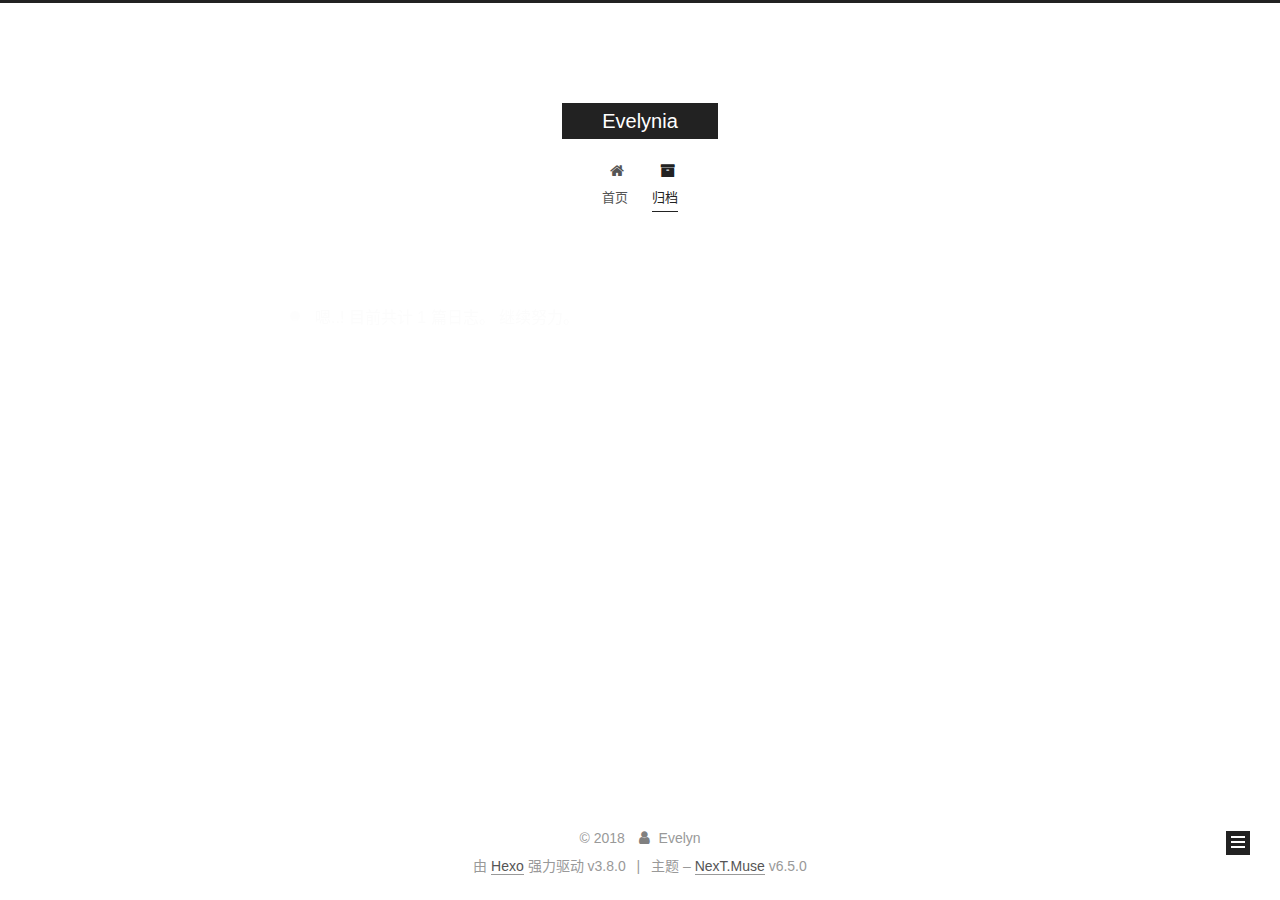
==== commit cbf6cc5f: "Site updated: 2018-11-14 13:51:08" ====
--- a/archives/index.html
+++ b/archives/index.html
@@ -14,7 +14,7 @@
   
 
 
-<html class="theme-next muse use-motion" lang="">
+<html class="theme-next muse use-motion" lang="zh-CN">
 <head><meta name="generator" content="Hexo 3.8.0">
   <meta charset="UTF-8">
 <meta http-equiv="X-UA-Compatible" content="IE=edge">
@@ -113,7 +113,7 @@
 <meta property="og:title" content="Evelynia">
 <meta property="og:url" content="http://evelynia.github.io/archives/index.html">
 <meta property="og:site_name" content="Evelynia">
-<meta property="og:locale" content="default">
+<meta property="og:locale" content="zh-CN">
 <meta name="twitter:card" content="summary">
 <meta name="twitter:title" content="Evelynia">
 
@@ -132,7 +132,7 @@
   };
 </script>
 
-  <title>Archiv | Evelynia</title>
+  <title>归档 | Evelynia</title>
   
 
 
@@ -174,7 +174,7 @@
 
 </head>
 
-<body itemscope="" itemtype="http://schema.org/WebPage" lang="default">
+<body itemscope="" itemtype="http://schema.org/WebPage" lang="zh-CN">
 
   
   
@@ -200,7 +200,7 @@
   </div>
 
   <div class="site-nav-toggle">
-    <button aria-label="Toggle navigation bar">
+    <button aria-label="切换导航栏">
       <span class="btn-bar"></span>
       <span class="btn-bar"></span>
       <span class="btn-bar"></span>
@@ -228,7 +228,7 @@
 
     
 
-    <a href="/" rel="section"><i class="menu-item-icon fa fa-fw fa-home"></i> <br>Startseite</a>
+    <a href="/" rel="section"><i class="menu-item-icon fa fa-fw fa-home"></i> <br>首页</a>
 
   </li>
         
@@ -245,7 +245,7 @@
 
     
 
-    <a href="/archives/" rel="section"><i class="menu-item-icon fa fa-fw fa-archive"></i> <br>Archiv</a>
+    <a href="/archives/" rel="section"><i class="menu-item-icon fa fa-fw fa-archive"></i> <br>归档</a>
 
   </li>
 
@@ -308,7 +308,7 @@
         
           
         
-        Öhm..! Ein Artikel. Bleib dran.
+        嗯..! 目前共计 1 篇日志。 继续努力。
       </span>
       
 
@@ -403,7 +403,7 @@
                   <a href="/archives/">
                 
                     <span class="site-state-item-count">1</span>
-                    <span class="site-state-item-name">Artikel</span>
+                    <span class="site-state-item-name">日志</span>
                   </a>
                 </div>
               
@@ -457,7 +457,7 @@
 </div>
 
 
-  <div class="powered-by">Erstellt mit  <a href="https://hexo.io" class="theme-link" rel="noopener" target="_blank">Hexo</a> v3.8.0</div>
+  <div class="powered-by">由 <a href="https://hexo.io" class="theme-link" rel="noopener" target="_blank">Hexo</a> 强力驱动 v3.8.0</div>
 
 
 
@@ -465,7 +465,7 @@
 
 
 
-  <div class="theme-info">Theme – <a href="https://theme-next.org" class="theme-link" rel="noopener" target="_blank">NexT.Muse</a> v6.5.0</div>
+  <div class="theme-info">主题 – <a href="https://theme-next.org" class="theme-link" rel="noopener" target="_blank">NexT.Muse</a> v6.5.0</div>
 
 
 
--- a/css/main.css
+++ b/css/main.css
@@ -1850,7 +1850,7 @@
   width: 4px;
   height: 4px;
   border-radius: 50%;
-  background: #212eff;
+  background: #67bd94;
 }
 .links-of-blogroll {
   font-size: 13px;
